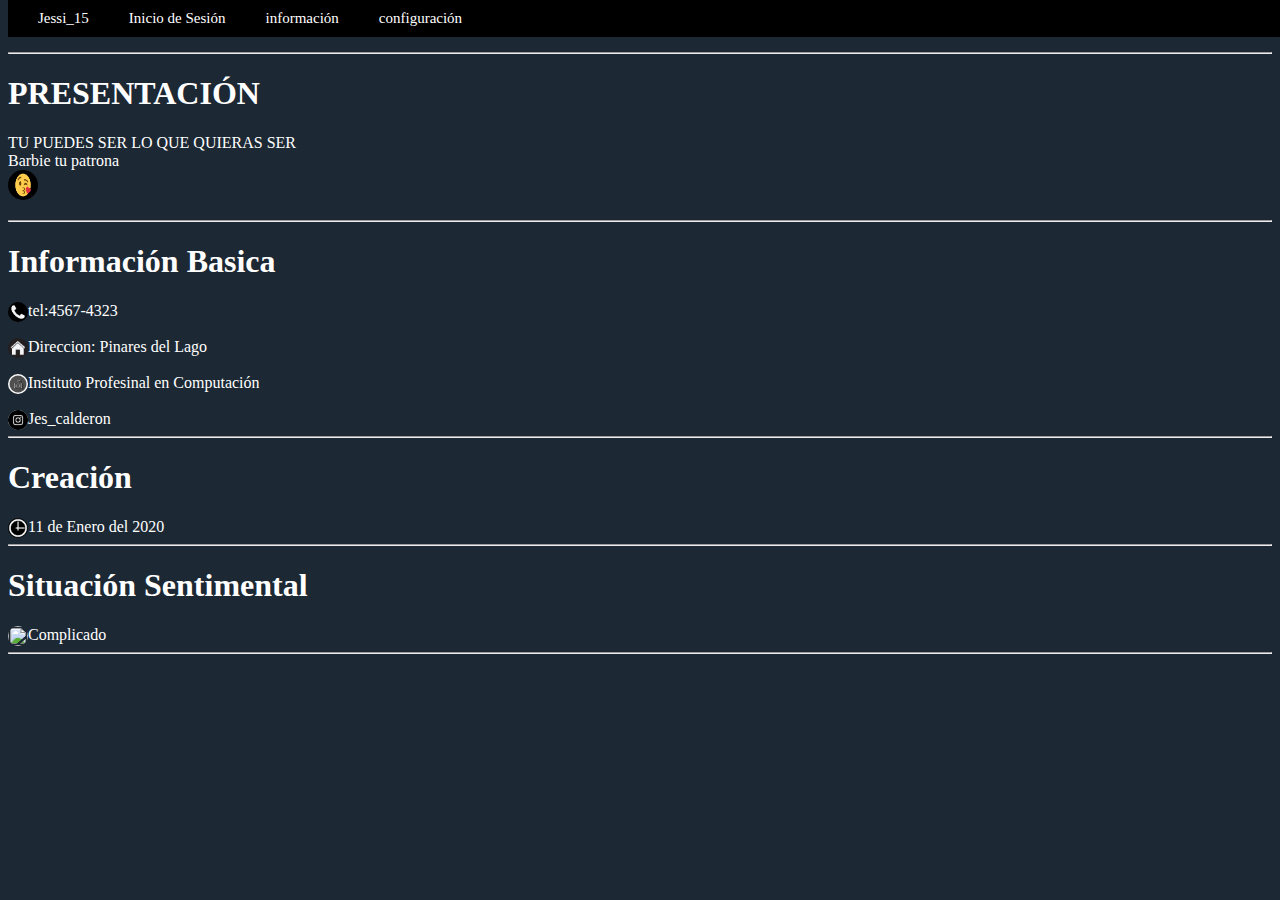
==== info.html @ fcc6d629 "Add files via upload" ====
<!DOCTYPE html>
<html>
<head>
	<meta charset="utf-8">
	<meta name="viewport" content="width=device-width, initial-scale=1">
	<title>informacion</title>
	<link rel="stylesheet" href="style2.css">
	<nav class="navbar">
        <div class="nav-right">
            <li><a href="perfil.html">Jessi_15</a>
            <li><a href="index.html">Inicio de Sesión</a></li>&nbsp;&nbsp;
            <li><a href="info.html">información</a></li>&nbsp;&nbsp;
            <li><a href="con.html">configuración</a></li>&nbsp;&nbsp;
        </div>
    </nav>

</head>
<body>
	<br>
	<br>
   <hr >
   <font color="white"><h1>PRESENTACIÓN</h1>
   <p>TU PUEDES SER LO QUE QUIERAS SER <br>
   Barbie tu patrona <br><img src="beso.png" width="30" height="30" ></p>
   <hr>
   <h1>Información Basica</h1>
   <img src="telefono.png" width="20" height="20" align="left">tel:4567-4323<br>
   <br>
   <img src="casa.png" width="20" height="20" align="left">Direccion: Pinares del Lago<br>
   <br>
   <img src="cole.png" width="20" height="20" align="left">Instituto Profesinal en Computación<br>
   <br>
   <img src="inta.png" width="20" height="20" align="left">Jes_calderon<br>
   <hr>
   <h1>Creación</h1>
   <img src="reloj.png" width="20" height="20" align="left">11 de Enero del 2020<br>
   <hr>
   <h1>Situación Sentimental</h1>
   <img src="cora.png" width="20" height="20" align="left">Complicado</font>
   <hr>
</body>
</html>
---- style2.css ----
body{
	background-color:#1C2833;
}
img{
	border-radius: 50%;
}
.navbar{
  display: flex;
  background-color:black;
   position: fixed;
    top: 0;
    width: 100%;
  font-size: 15px;
}

.nav-right{
  text-align: right;
  float:left;
}

.nav-right li {
    display: inline;
    float: left;
    padding-left: 20px;
  }

  .nav-right li a {
    display: block;
    padding: 10px;
    text-decoration: none;
    color:white;
  }

  .nav-right  li ul {
    list-style-type: none;
    margin: 0;
    padding: 10;
    overflow: hidden;
    background-color: white;
  }

  .nav-right li a:hover {
    background-color: #283747  ;
  }

  .nav-right .active {
    background-color: white;
  }
  a{
	color: white;
	 text-decoration: none;
}
.f{
  border-radius: 10%;
}
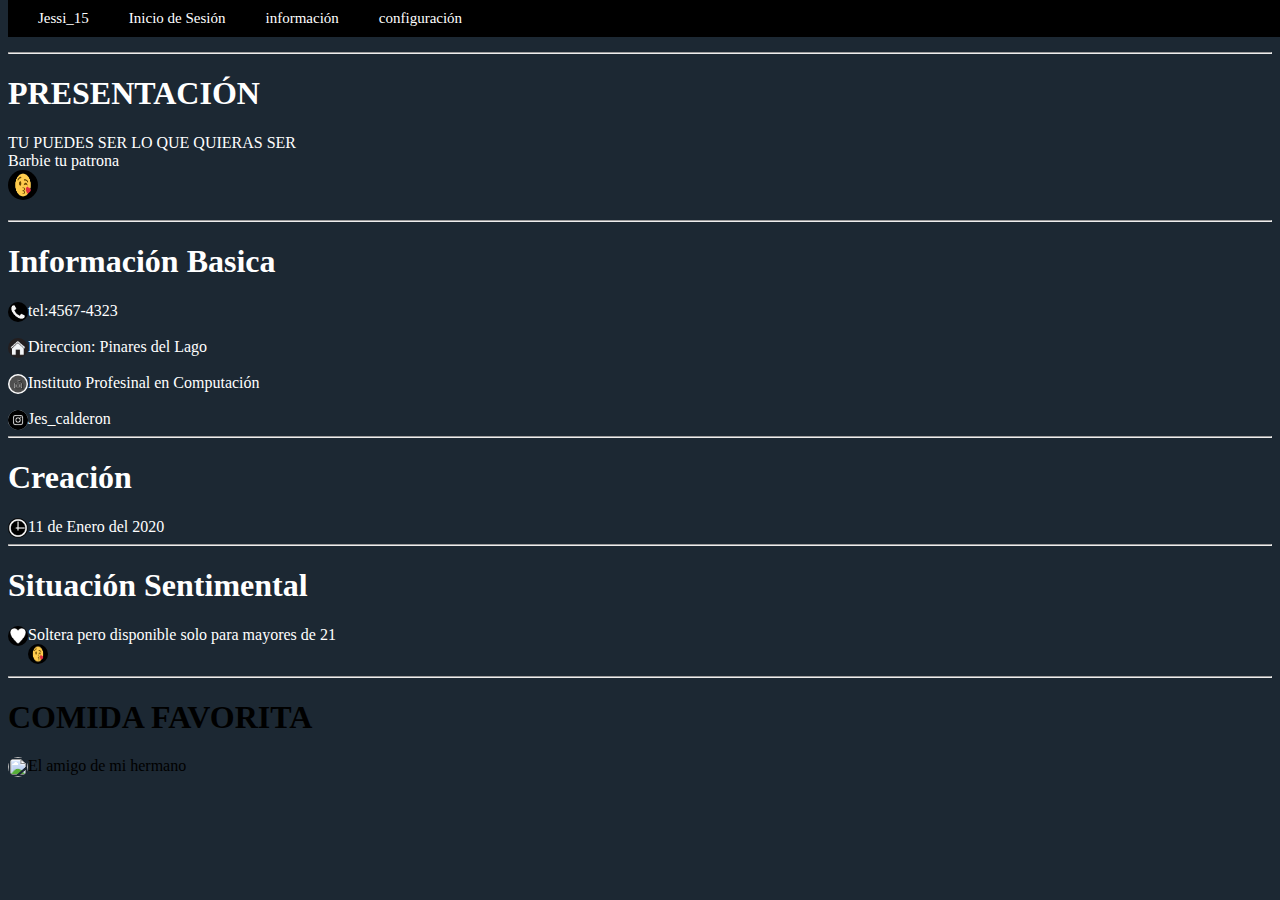
==== commit dfb7be92: "Update info.html" ====
--- a/info.html
+++ b/info.html
@@ -1,11 +1,11 @@
 <!DOCTYPE html>
 <html>
 <head>
-	<meta charset="utf-8">
-	<meta name="viewport" content="width=device-width, initial-scale=1">
-	<title>informacion</title>
-	<link rel="stylesheet" href="style2.css">
-	<nav class="navbar">
+    <meta charset="utf-8">
+    <meta name="viewport" content="width=device-width, initial-scale=1">
+    <title>informacion</title>
+    <link rel="stylesheet" href="style2.css">
+    <nav class="navbar">
         <div class="nav-right">
             <li><a href="perfil.html">Jessi_15</a>
             <li><a href="index.html">Inicio de Sesión</a></li>&nbsp;&nbsp;
@@ -16,8 +16,8 @@
 
 </head>
 <body>
-	<br>
-	<br>
+    <br>
+    <br>
    <hr >
    <font color="white"><h1>PRESENTACIÓN</h1>
    <p>TU PUEDES SER LO QUE QUIERAS SER <br>
@@ -36,7 +36,9 @@
    <img src="reloj.png" width="20" height="20" align="left">11 de Enero del 2020<br>
    <hr>
    <h1>Situación Sentimental</h1>
-   <img src="cora.png" width="20" height="20" align="left">Complicado</font>
+   <img src="cora.png" width="20" height="20" align="left">Soltera pero disponible solo para mayores de 21<br><img src="beso.png" width="20" height="20" ></font>
    <hr>
+    <h1>COMIDA FAVORITA</h1>
+   <img src="comida.png" width="20" height="20" align="left">El amigo de mi hermano</font>
 </body>
-</html>+</html>
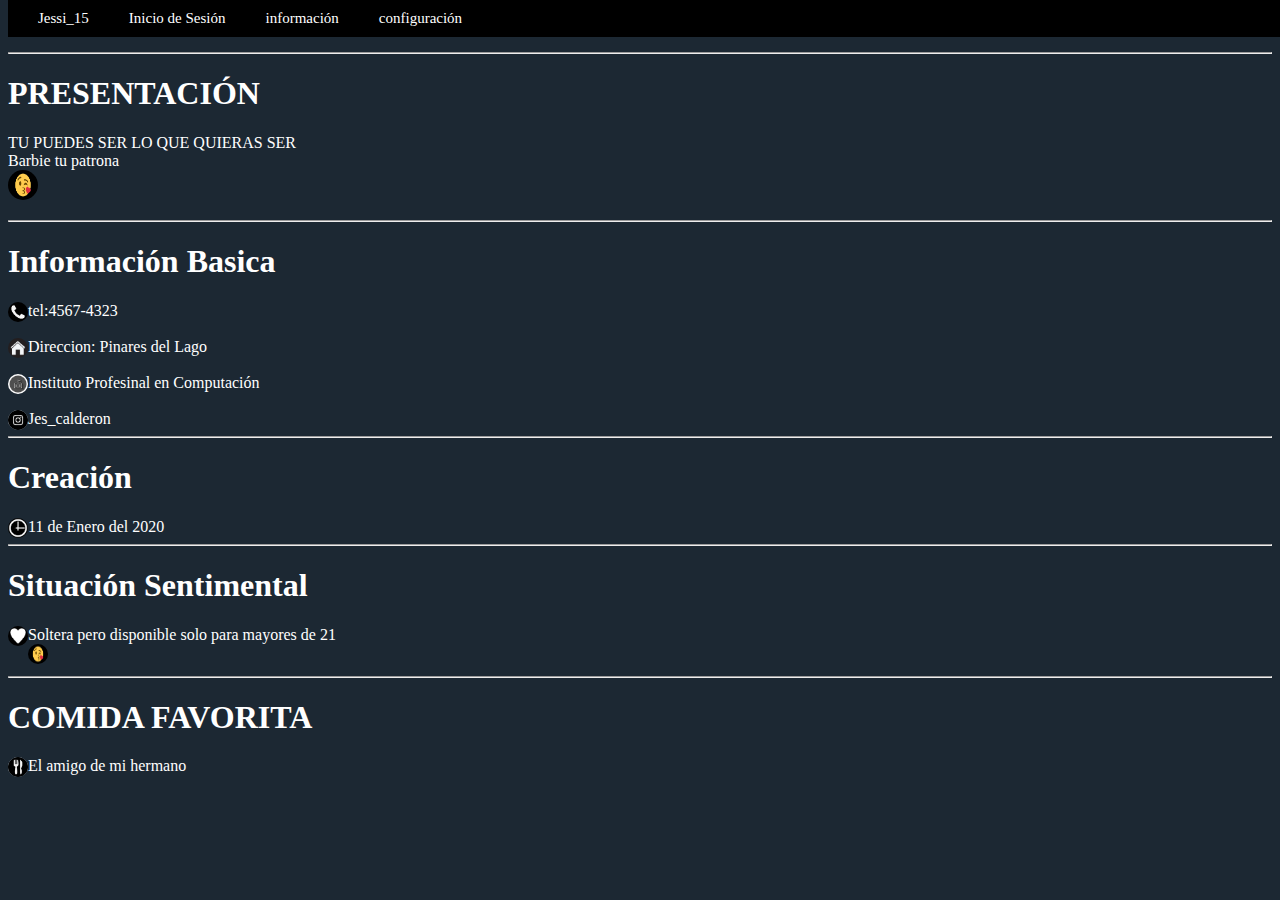
==== commit b62d5696: "Update info.html" ====
--- a/info.html
+++ b/info.html
@@ -36,7 +36,7 @@
    <img src="reloj.png" width="20" height="20" align="left">11 de Enero del 2020<br>
    <hr>
    <h1>Situación Sentimental</h1>
-   <img src="cora.png" width="20" height="20" align="left">Soltera pero disponible solo para mayores de 21<br><img src="beso.png" width="20" height="20" ></font>
+   <img src="cora.png" width="20" height="20" align="left">Soltera pero disponible solo para mayores de 21<br><img src="beso.png" width="20" height="20" >
    <hr>
     <h1>COMIDA FAVORITA</h1>
    <img src="comida.png" width="20" height="20" align="left">El amigo de mi hermano</font>
